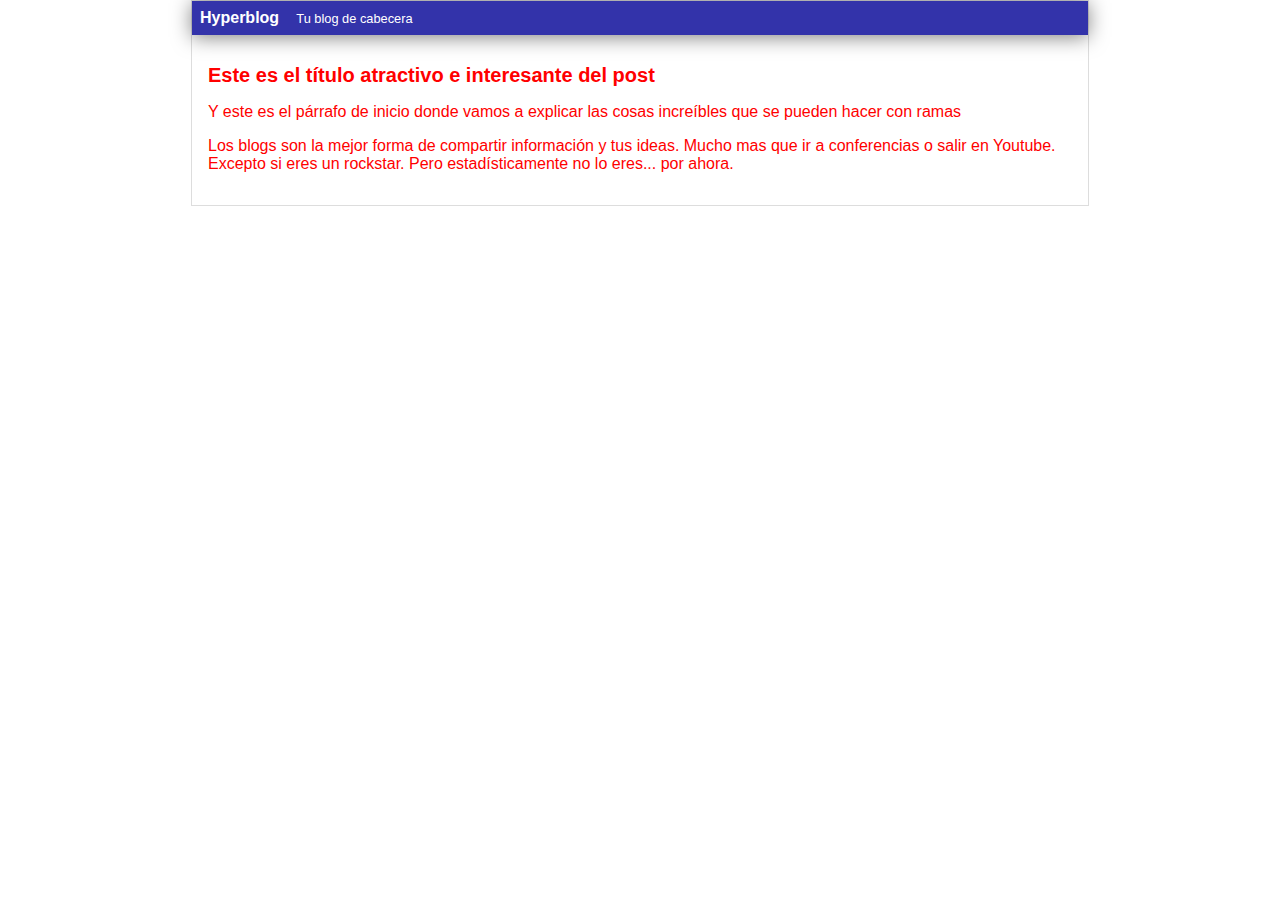
==== blogspost.html @ 4dd132ab "Modifique la cabecera y el color del texto" ====
<!DOCTYPE html>
<html lang="en">
<head>
    <meta charset="UTF-8">
    <meta http-equiv="X-UA-Compatible" content="IE=edge">
    <meta name="viewport" content="width=device-width, initial-scale=1.0">
    <title>El titulo del post</title>
    <link rel="stylesheet" href="./css/styles.css">
</head>
<body>
    <div id="container">
        <div id="cabecera">
            Hyperblog
            <span id="tagline">Tu blog de cabecera</span>
        </div>
        <div id="post">
            <h1>Este es el título atractivo e interesante del post</h1>
            <p>Y este es el párrafo de inicio donde vamos a explicar las cosas increíbles que se pueden hacer con ramas</p>
            <p>
                Los blogs son la mejor forma de compartir información y tus ideas.
                Mucho mas que ir a conferencias o salir en Youtube. Excepto si eres un rockstar. Pero estadísticamente no lo eres... por ahora.
            </p>
        </div>
    </div>
    
    
</body>
</html>
---- css/styles.css ----
body {
    color: red;
    text-align: left;
    font-family: arial;
    font-size: 16px;
    margin: 0;
    padding: 0;
}

#cabecera {
    background: #33A;
    color: white;
    box-shadow: 0px 2px 20px 0px rgba(0,0,0,0.5);
    font-weight: bold;
    margin: 0;
    padding: 0.5em;

}

#cabecera #tagline {
    padding: 0 0 0 1em;
    font-weight: normal;
    font-size: 0.8em;
}

#container {
    width: 70%;
    padding: 0;
    text-align: left;
    border: 1px solid #DDD;
    margin: 0 auto;
}
#container h1 {
    font-size: 20px;
}

#post {
    padding: 1em;
}
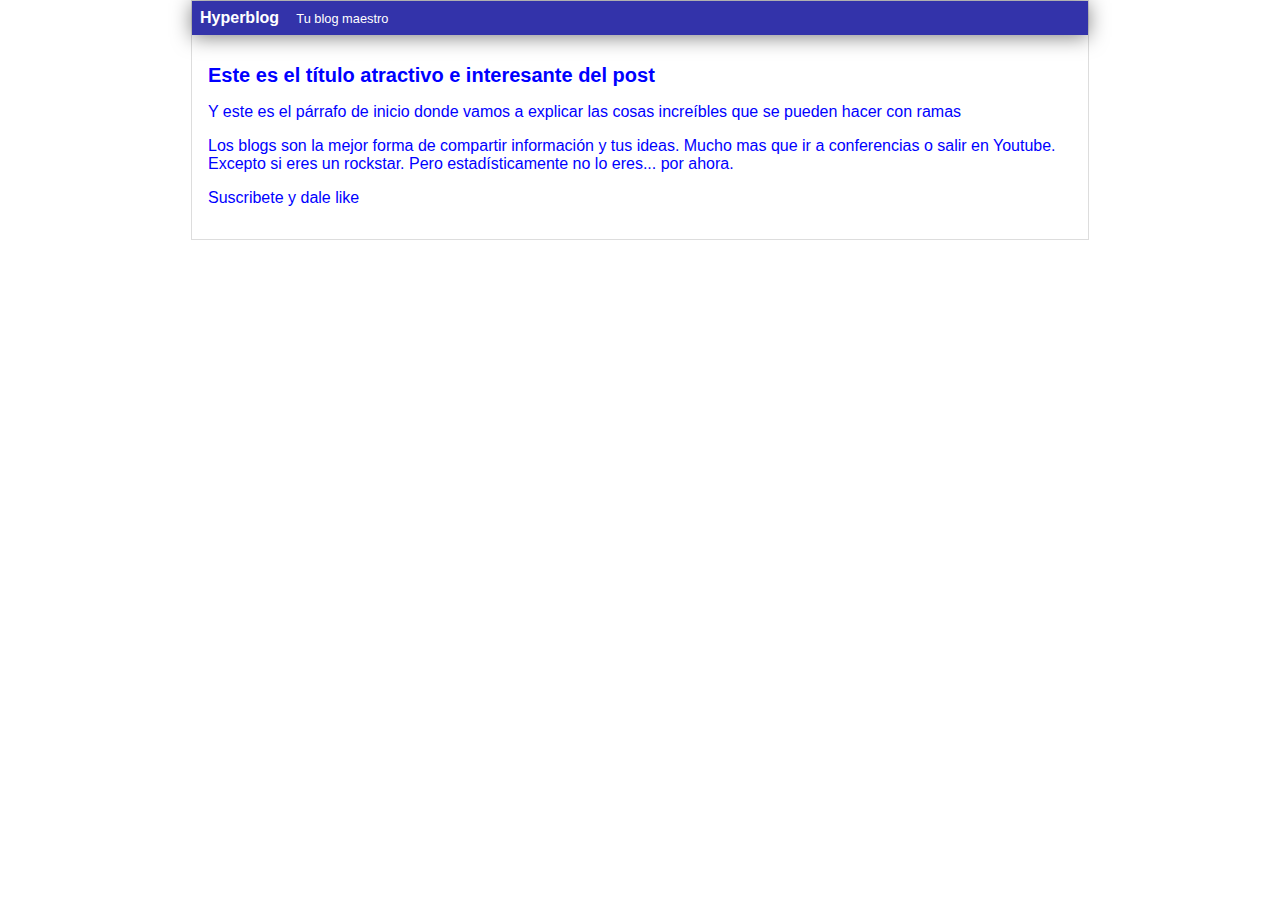
==== commit ac10e011: "Agregue suscripcion, cambie la cabecera maesetra y puse todo azul" ====
--- a/blogspost.html
+++ b/blogspost.html
@@ -11,7 +11,7 @@
     <div id="container">
         <div id="cabecera">
             Hyperblog
-            <span id="tagline">Tu blog de cabecera</span>
+            <span id="tagline">Tu blog maestro</span>
         </div>
         <div id="post">
             <h1>Este es el título atractivo e interesante del post</h1>
@@ -20,6 +20,7 @@
                 Los blogs son la mejor forma de compartir información y tus ideas.
                 Mucho mas que ir a conferencias o salir en Youtube. Excepto si eres un rockstar. Pero estadísticamente no lo eres... por ahora.
             </p>
+            <p>Suscribete y dale like</p>
         </div>
     </div>
     
--- a/css/styles.css
+++ b/css/styles.css
@@ -1,5 +1,5 @@
 body {
-    color: red;
+    color: blue;
     text-align: left;
     font-family: arial;
     font-size: 16px;
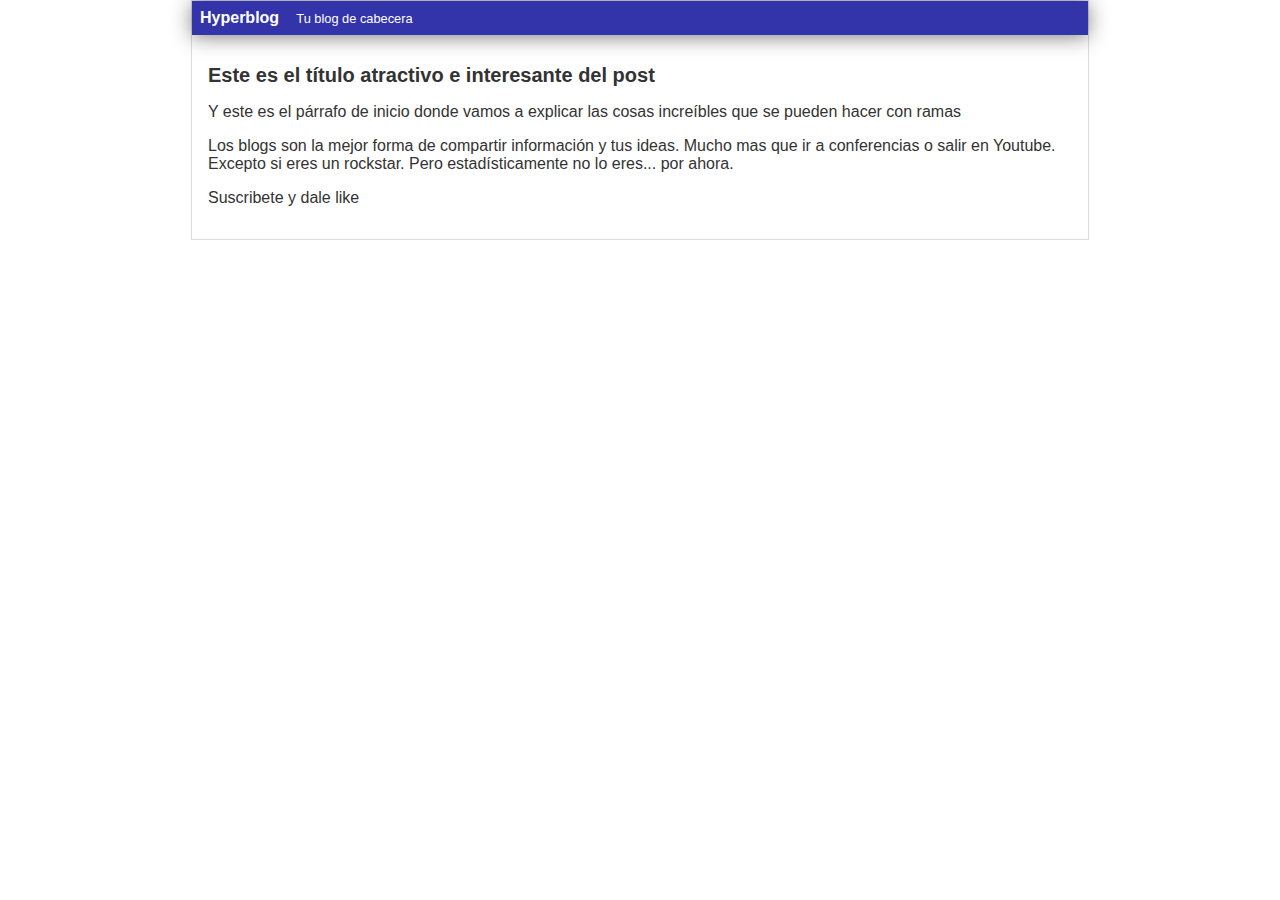
==== commit 4b04a59f: "Solucione el conflicto de las ramas al fusionar" ====
--- a/blogspost.html
+++ b/blogspost.html
@@ -11,7 +11,7 @@
     <div id="container">
         <div id="cabecera">
             Hyperblog
-            <span id="tagline">Tu blog maestro</span>
+            <span id="tagline">Tu blog de cabecera</span>
         </div>
         <div id="post">
             <h1>Este es el título atractivo e interesante del post</h1>
--- a/css/styles.css
+++ b/css/styles.css
@@ -1,5 +1,5 @@
 body {
-    color: blue;
+    color: #333;
     text-align: left;
     font-family: arial;
     font-size: 16px;
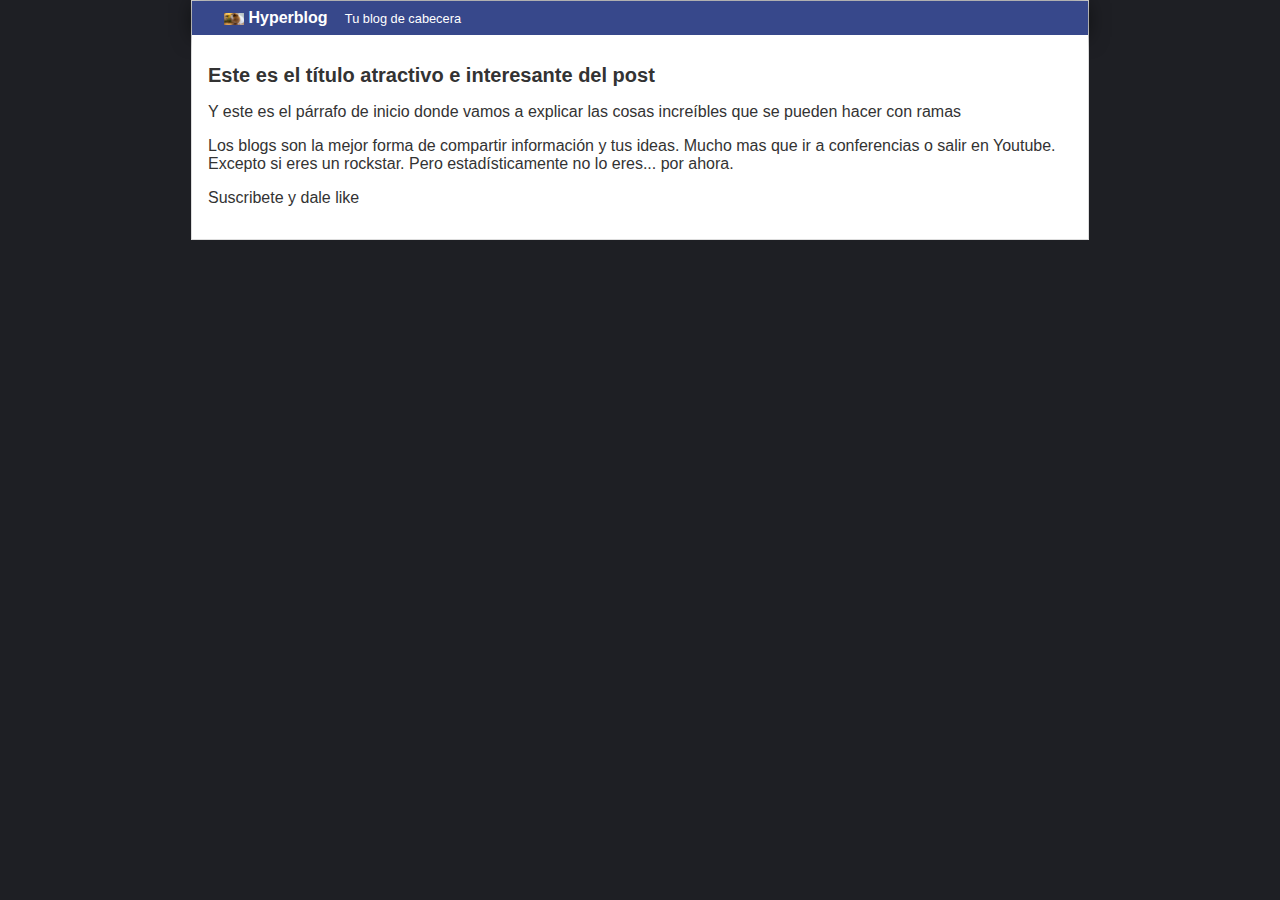
==== commit 028ae7dc: "Color de fondo, logo nuevo y mejor color de header" ====
--- a/blogspost.html
+++ b/blogspost.html
@@ -4,12 +4,13 @@
     <meta charset="UTF-8">
     <meta http-equiv="X-UA-Compatible" content="IE=edge">
     <meta name="viewport" content="width=device-width, initial-scale=1.0">
-    <title>El titulo del post</title>
+    <title>Bienvenido a Hyperblog 2.0</title>
     <link rel="stylesheet" href="./css/styles.css">
 </head>
 <body>
     <div id="container">
         <div id="cabecera">
+            <img src="./imagenes/cobayas.jpg" alt="" id="logo">
             Hyperblog
             <span id="tagline">Tu blog de cabecera</span>
         </div>
@@ -26,4 +27,4 @@
     
     
 </body>
-</html>+</html>
--- a/css/styles.css
+++ b/css/styles.css
@@ -1,4 +1,5 @@
 body {
+    background: #1e1f24;
     color: #333;
     text-align: left;
     font-family: arial;
@@ -8,13 +9,17 @@
 }
 
 #cabecera {
-    background: #33A;
+    background: #37488b;
     color: white;
     box-shadow: 0px 2px 20px 0px rgba(0,0,0,0.5);
     font-weight: bold;
     margin: 0;
-    padding: 0.5em;
+    padding: 0.5em 0 0.5em 2em;
 
+}
+#cabecera #logo {
+    width: 20px;
+    vertical-align: middle;
 }
 
 #cabecera #tagline {
@@ -35,5 +40,6 @@
 }
 
 #post {
+    background: white;
     padding: 1em;
 }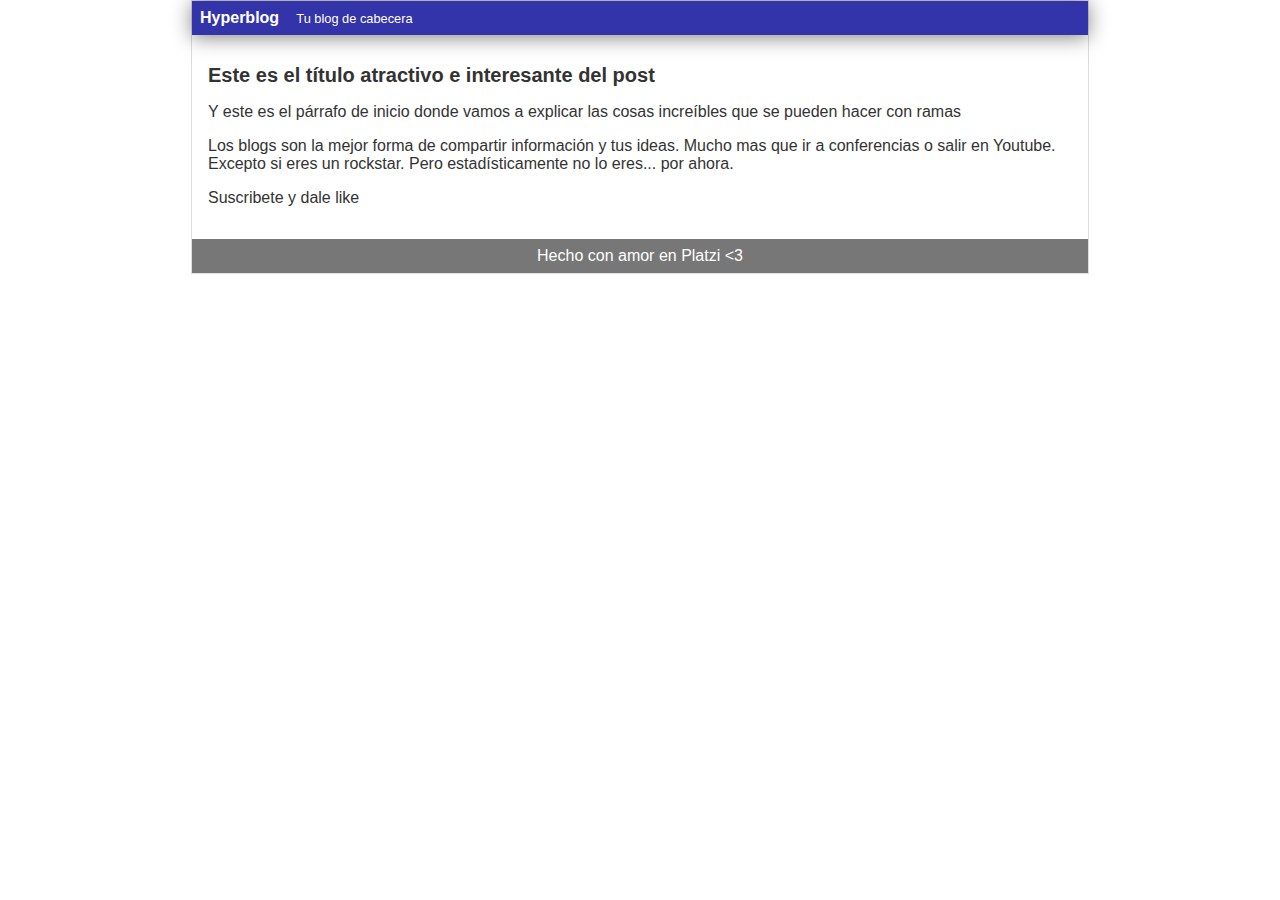
==== commit 72b6296b: "Footer terminado" ====
--- a/blogspost.html
+++ b/blogspost.html
@@ -10,7 +10,6 @@
 <body>
     <div id="container">
         <div id="cabecera">
-            <img src="./imagenes/cobayas.jpg" alt="" id="logo">
             Hyperblog
             <span id="tagline">Tu blog de cabecera</span>
         </div>
@@ -23,6 +22,9 @@
             </p>
             <p>Suscribete y dale like</p>
         </div>
+	<div id="footer">
+		Hecho con amor en Platzi &lt;3
+	</div>	
     </div>
     
     
--- a/css/styles.css
+++ b/css/styles.css
@@ -1,5 +1,4 @@
 body {
-    background: #1e1f24;
     color: #333;
     text-align: left;
     font-family: arial;
@@ -9,17 +8,13 @@
 }
 
 #cabecera {
-    background: #37488b;
+    background: #33A;
     color: white;
     box-shadow: 0px 2px 20px 0px rgba(0,0,0,0.5);
     font-weight: bold;
     margin: 0;
-    padding: 0.5em 0 0.5em 2em;
+    padding: 0.5em;
 
-}
-#cabecera #logo {
-    width: 20px;
-    vertical-align: middle;
 }
 
 #cabecera #tagline {
@@ -40,6 +35,12 @@
 }
 
 #post {
-    background: white;
     padding: 1em;
-}+}
+
+#footer {
+	background: #777;
+	color: white;
+	text-align: center;
+	padding:  0.5em;
+}
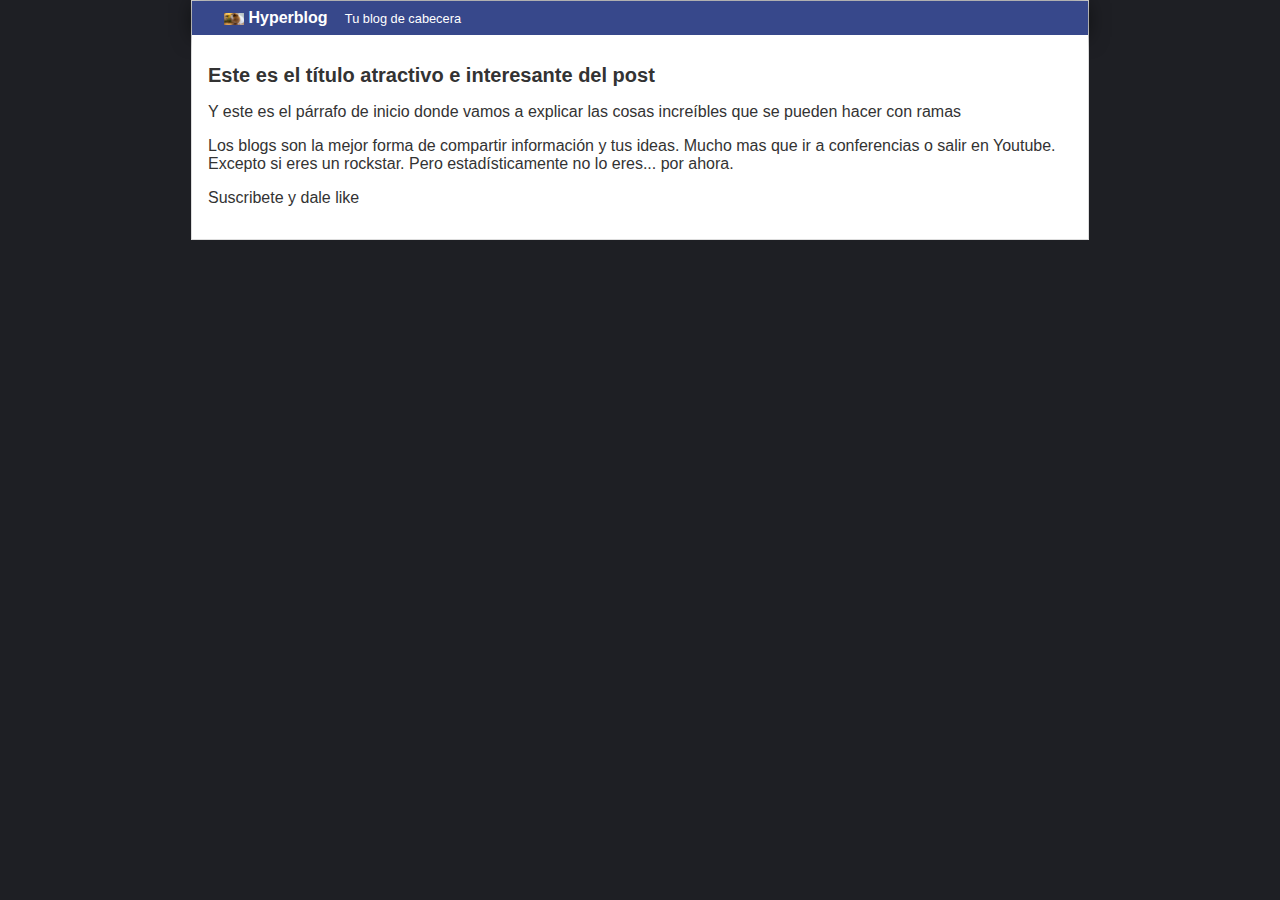
==== commit 19272f18: "Merge branch 'header' para agregar el nuevo logo, color de fondo y header final" ====
--- a/blogspost.html
+++ b/blogspost.html
@@ -10,6 +10,7 @@
 <body>
     <div id="container">
         <div id="cabecera">
+            <img src="./imagenes/cobayas.jpg" alt="" id="logo">
             Hyperblog
             <span id="tagline">Tu blog de cabecera</span>
         </div>
@@ -22,9 +23,6 @@
             </p>
             <p>Suscribete y dale like</p>
         </div>
-	<div id="footer">
-		Hecho con amor en Platzi &lt;3
-	</div>	
     </div>
     
     
--- a/css/styles.css
+++ b/css/styles.css
@@ -1,4 +1,5 @@
 body {
+    background: #1e1f24;
     color: #333;
     text-align: left;
     font-family: arial;
@@ -8,13 +9,17 @@
 }
 
 #cabecera {
-    background: #33A;
+    background: #37488b;
     color: white;
     box-shadow: 0px 2px 20px 0px rgba(0,0,0,0.5);
     font-weight: bold;
     margin: 0;
-    padding: 0.5em;
+    padding: 0.5em 0 0.5em 2em;
 
+}
+#cabecera #logo {
+    width: 20px;
+    vertical-align: middle;
 }
 
 #cabecera #tagline {
@@ -35,12 +40,6 @@
 }
 
 #post {
+    background: white;
     padding: 1em;
-}
-
-#footer {
-	background: #777;
-	color: white;
-	text-align: center;
-	padding:  0.5em;
-}
+}